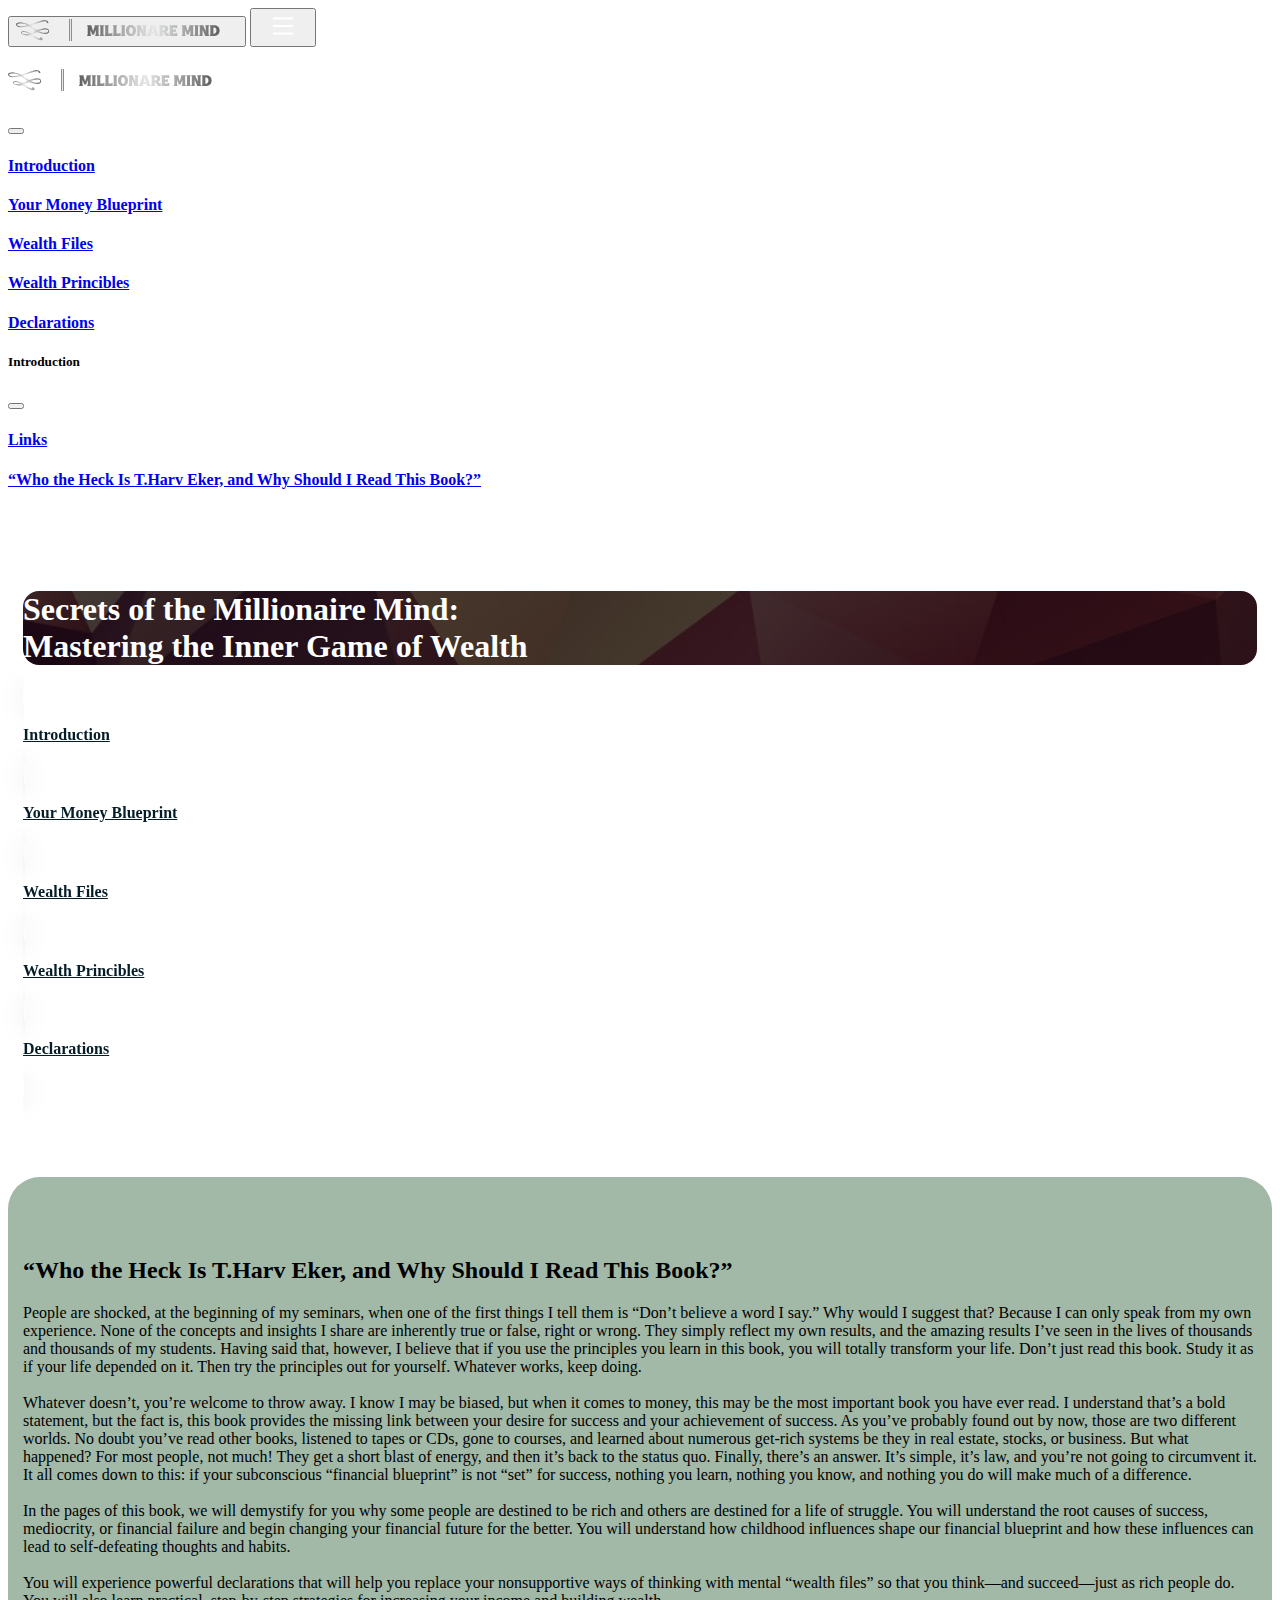
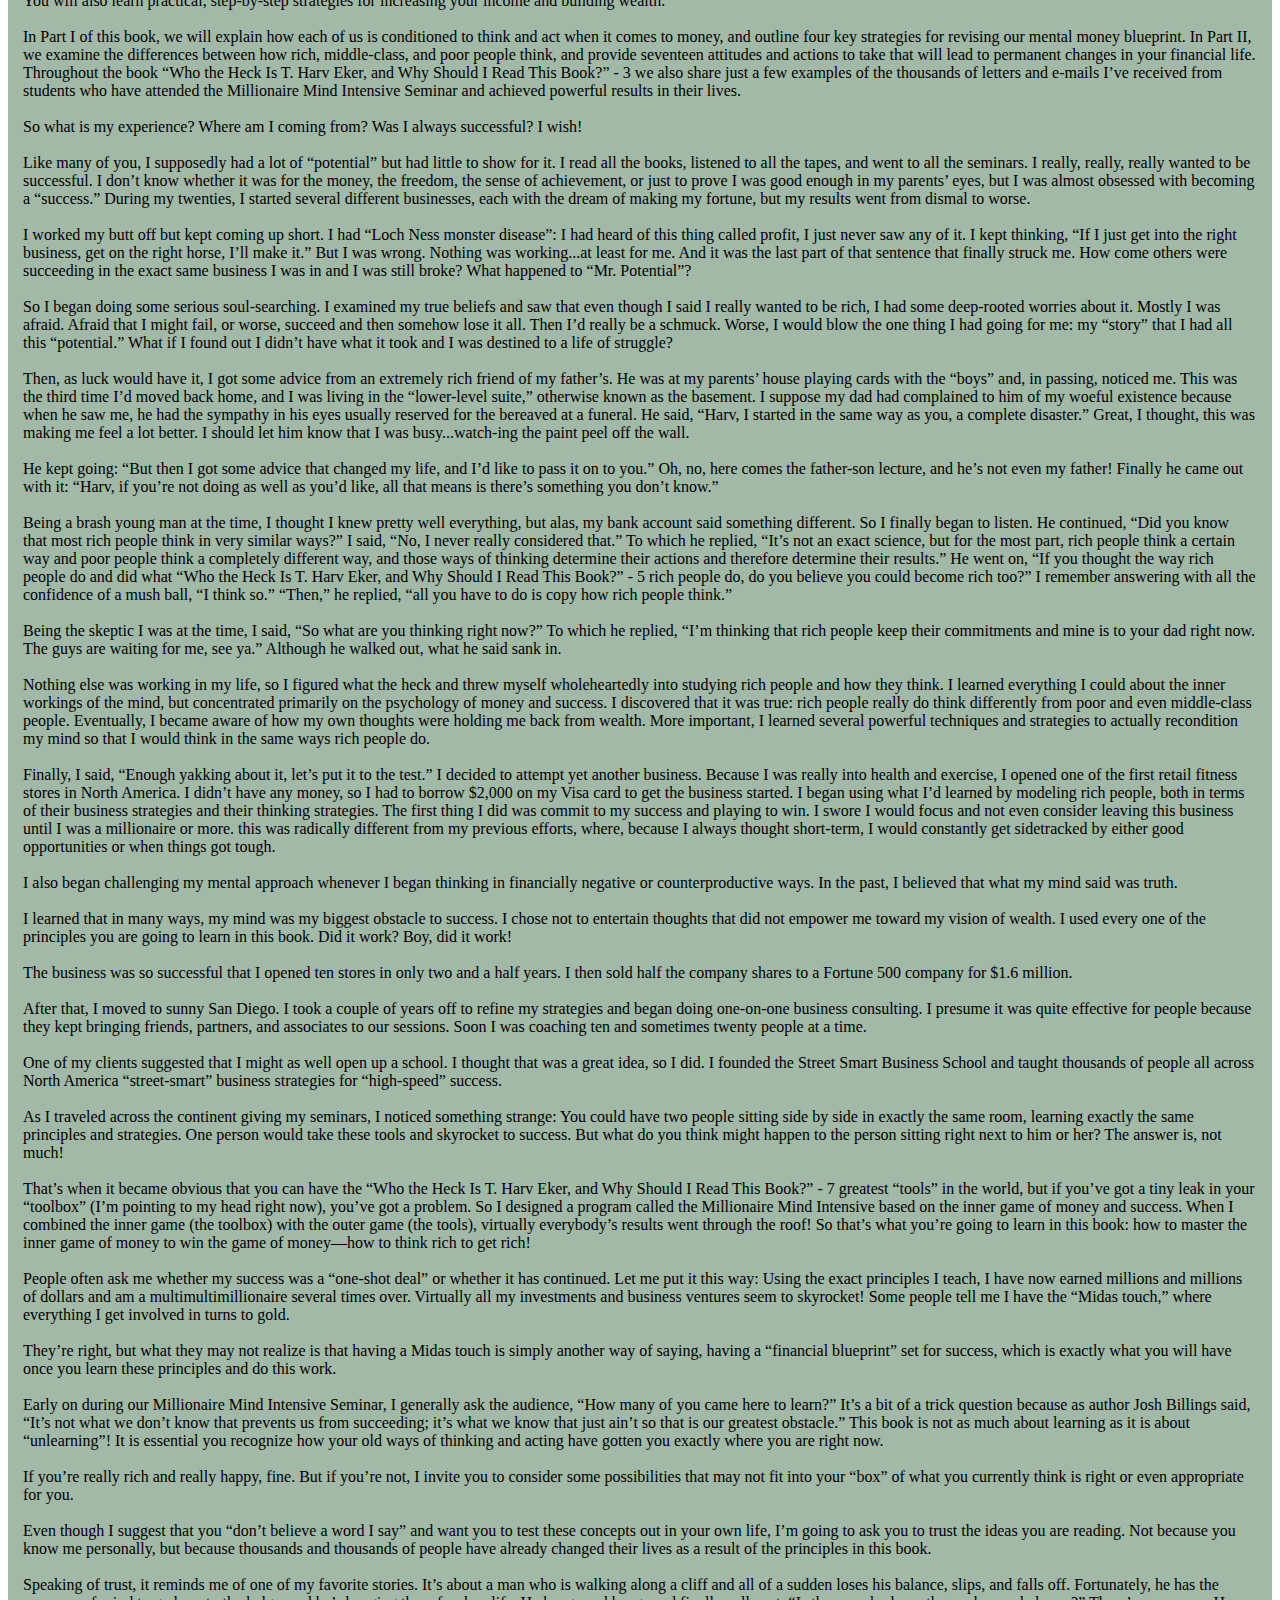
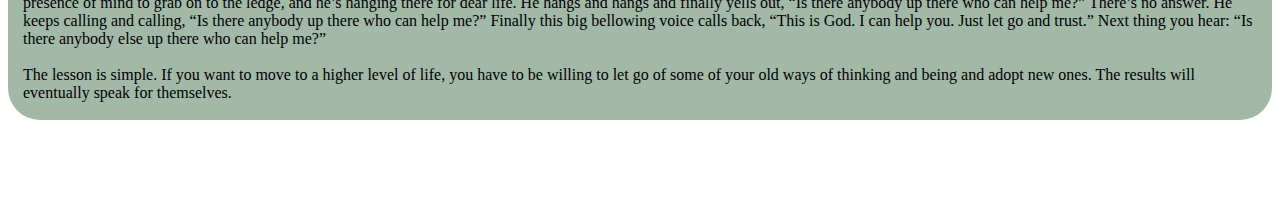
==== index.html @ d22d8944 "initial commit" ====
<!doctype html>
<html lang="en" class="h-100">

<head>
    <title>Secrets Of The Millionare Mind</title>
    <!-- Required meta tags -->
    <meta charset="utf-8">
    <meta name="viewport" content="width=device-width, initial-scale=1, shrink-to-fit=no">

    <!-- Bootstrap CSS -->
    <link href="https://cdn.jsdelivr.net/npm/bootstrap@5.1.1/dist/css/bootstrap.min.css" rel="stylesheet"
        integrity="sha384-F3w7mX95PdgyTmZZMECAngseQB83DfGTowi0iMjiWaeVhAn4FJkqJByhZMI3AhiU" crossorigin="anonymous">

    <!--Stylesheet -->
    <link href="./css/site.css" rel="stylesheet">
    <link rel="stylesheet" href="https://cdn.jsdelivr.net/npm/bootstrap-icons@1.9.1/font/bootstrap-icons.css">
</head>

<body class="d-flex flex-column h-100">

    <nav class="navbar navbar-expand-md navbar-dark fixed-top bg-dark">
        <div class="container-fluid">
            <button class="bg-dark text-light border-0" type="button" data-bs-toggle="offcanvas"
                data-bs-target="#Navigation" aria-controls="Navigation"><img src="./img/MMind-logo-title.svg"></button>
            <button class="bg-dark border-0 " type="button" data-bs-toggle="offcanvas" data-bs-target="#Chapters"
                aria-controls="Chapters"><img src="./img/list.svg"></button>
        </div>
    </nav>

    <main class="flex-shrink-0">

        <div class="offcanvas offcanvas-start bg-dark" data-bs-scroll="true" tabindex="-1" id="Navigation"
            aria-labelledby="NavigationLabel">
            <div class="offcanvas-header">
                <h5 class="offcanvas-title" id="NavigationLabel"><img src="./img/MMind-logo-title.svg"></h5>
                <button type="button" class="btn-close btn-close-white" data-bs-dismiss="offcanvas"
                    aria-label="Close"></button>
            </div>
            <div class="offcanvas-body text-light">
                <a href="#" type="button" class="btn btn-secondary w-100 mt-2 p-2">
                    <h4>Introduction</h4>
                </a>
                <a href="#" type="button" class="btn btn-secondary w-100 mt-2 p-2">
                    <h4>Your Money Blueprint</h4>
                </a>
                <a href="#" type="button" class="btn btn-secondary w-100 mt-2 p-2">
                    <h4>Wealth Files</h4>
                </a>
                <a href="#" type="button" class="btn btn-secondary w-100 mt-2 p-2">
                    <h4>Wealth Princibles</h4>
                </a>
                <a href="#" type="button" class="btn btn-secondary w-100 mt-2 p-2">
                    <h4>Declarations</h4>
                </a>
            </div>
        </div>

        <div class="offcanvas offcanvas-end bg-dark text-light" data-bs-scroll="true" tabindex="-1" id="Chapters"
            aria-labelledby="ChaptersLabel">
            <div class="offcanvas-header">
                <h5 class="offcanvas-title" id="ChaptersLabel">Introduction</h5>
                <button type="button" class="btn-close btn-close-white" data-bs-dismiss="offcanvas"
                    aria-label="Close"></button>
            </div>
            <div class="offcanvas-body">
                <a href="#" class="text-decoration-none text-light"><h4>Links</h4></a>
                <a href="#" class="text-decoration-none text-light"><h4>“Who the Heck Is T.Harv Eker, and Why Should I Read This Book?”</h4></a>

            </div>
        </div>

        <div class="container w-100">
            <h1 id="title" class="mt-5 text-center p-4">Secrets of the Millionaire Mind:<br>Mastering the Inner Game
                of Wealth</h1>
            <div class="offcanvas-body text-light w-75 m-auto">
                <a href="#" type="button" class="btn bg-glass w-100 mt-2 p-2">
                    <h4>Introduction</h4>
                </a>
                <a href="#" type="button" class="btn bg-glass w-100 mt-2 p-2">
                    <h4>Your Money Blueprint</h4>
                </a>
                <a href="#" type="button" class="btn bg-glass w-100 mt-2 p-2">
                    <h4>Wealth Files</h4>
                </a>
                <a href="#" type="button" class="btn bg-glass w-100 mt-2 p-2">
                    <h4>Wealth Princibles</h4>
                </a>
                <a href="#" type="button" class="btn bg-glass w-100 mt-2 p-2">
                    <h4>Declarations</h4>
                </a>
            </div>
        </div>

        <div class="container bg-green">
            <h2 class="text-center">“Who the Heck Is
                T.Harv Eker, and Why Should
                I Read This Book?”</h2>
            <article class="p-3">
                <p>People are shocked, at the beginning of my seminars, when
                    one of the first things I tell them is “Don’t believe a word I
                    say.” Why would I suggest that? Because I can only speak
                    from my own experience. None of the concepts and insights I
                    share are inherently true or false, right or wrong. They simply
                    reflect my own results, and the amazing results I’ve seen in the
                    lives of thousands and thousands of my students. Having said
                    that, however, I believe that if you use the principles you learn
                    in this book, you will totally transform your life. Don’t just
                    read this book. Study it as if your life depended on it. Then try
                    the principles out for yourself. Whatever works, keep doing.<br><br>
                    Whatever doesn’t, you’re welcome to throw away.
                    I know I may be biased, but when it comes to money, this
                    may be the most important book you have ever read. I understand that’s a bold statement, but the
                    fact is, this book
                    provides the missing link between your desire for success
                    and your achievement of success. As you’ve probably found
                    out by now, those are two different worlds.
                    No doubt you’ve read other books, listened to tapes or
                    CDs, gone to courses, and learned about numerous get-rich
                    systems be they in real estate, stocks, or business. But what
                    happened? For most people, not much! They get a short blast
                    of energy, and then it’s back to the status quo.
                    Finally, there’s an answer. It’s simple, it’s law, and you’re
                    not going to circumvent it. It all comes down to this: if your
                    subconscious “financial blueprint” is not “set” for success,
                    nothing you learn, nothing you know, and nothing you do will
                    make much of a difference.<br><br>
                    In the pages of this book, we will demystify for you why
                    some people are destined to be rich and others are destined for
                    a life of struggle. You will understand the root causes of
                    success, mediocrity, or financial failure and begin changing
                    your financial future for the better. You will understand how
                    childhood influences shape our financial blueprint and how
                    these influences can lead to self-defeating thoughts and habits.<br><br>
                    You will experience powerful declarations that will help you
                    replace your nonsupportive ways of thinking with mental
                    “wealth files” so that you think—and succeed—just as rich
                    people do. You will also learn practical, step-by-step strategies
                    for increasing your income and building wealth.<br><br>
                    In Part I of this book, we will explain how each of us is
                    conditioned to think and act when it comes to money, and
                    outline four key strategies for revising our mental money
                    blueprint. In Part II, we examine the differences between how
                    rich, middle-class, and poor people think, and provide
                    seventeen attitudes and actions to take that will lead to permanent changes in your financial life.
                    Throughout the book
                    “Who the Heck Is T. Harv Eker, and Why Should I Read This Book?” - 3
                    we also share just a few examples of the thousands of letters
                    and e-mails I’ve received from students who have attended the
                    Millionaire Mind Intensive Seminar and achieved powerful
                    results in their lives.<br><br>
                    So what is my experience? Where am I coming from? Was I
                    always successful? I wish!<br><br>
                    Like many of you, I supposedly had a lot of “potential” but
                    had little to show for it. I read all the books, listened to all the
                    tapes, and went to all the seminars. I really, really, really
                    wanted to be successful. I don’t know whether it was for the
                    money, the freedom, the sense of achievement, or just to
                    prove I was good enough in my parents’ eyes, but I was almost
                    obsessed with becoming a “success.” During my twenties, I
                    started several different businesses, each with the dream of
                    making my fortune, but my results went from dismal to worse.<br><br>
                    I worked my butt off but kept coming up short. I had
                    “Loch Ness monster disease”: I had heard of this thing called
                    profit, I just never saw any of it. I kept thinking, “If I just get
                    into the right business, get on the right horse, I’ll make it.” But
                    I was wrong. Nothing was working...at least for me. And it was
                    the last part of that sentence that finally struck me. How come
                    others were succeeding in the exact same business I was in and
                    I was still broke? What happened to “Mr. Potential”?<br><br>
                    So I began doing some serious soul-searching. I examined
                    my true beliefs and saw that even though I said I really wanted
                    to be rich, I had some deep-rooted worries about it. Mostly I
                    was afraid. Afraid that I might fail, or worse, succeed and then
                    somehow lose it all. Then I’d really be a schmuck. Worse, I
                    would blow the one thing I had going for
                    me: my “story” that I had all this “potential.” What if I found
                    out I didn’t have what it took and I was destined to a life of
                    struggle?<br><br>
                    Then, as luck would have it, I got some advice from an
                    extremely rich friend of my father’s. He was at my parents’
                    house playing cards with the “boys” and, in passing, noticed
                    me. This was the third time I’d moved back home, and I was
                    living in the “lower-level suite,” otherwise known as the
                    basement. I suppose my dad had complained to him of my
                    woeful existence because when he saw me, he had the sympathy in his eyes usually reserved for the
                    bereaved at a funeral.
                    He said, “Harv, I started in the same way as you, a complete
                    disaster.” Great, I thought, this was making me feel a lot
                    better. I should let him know that I was busy...watch-ing the
                    paint peel off the wall.<br><br>
                    He kept going: “But then I got some advice that changed
                    my life, and I’d like to pass it on to you.” Oh, no, here comes
                    the father-son lecture, and he’s not even my father! Finally he
                    came out with it: “Harv, if you’re not doing as well as you’d
                    like, all that means is there’s something you don’t know.”<br><br>
                    Being a brash young man at the time, I thought I knew pretty
                    well everything, but alas, my bank account said something
                    different. So I finally began to listen. He continued, “Did you
                    know that most rich people think in very similar ways?”
                    I said, “No, I never really considered that.” To which he
                    replied, “It’s not an exact science, but for the most part, rich
                    people think a certain way and poor people think a completely
                    different way, and those ways of thinking determine their
                    actions and therefore determine their results.” He went on, “If
                    you thought the way rich people do and did what
                    “Who the Heck Is T. Harv Eker, and Why Should I Read This Book?” - 5
                    rich people do, do you believe you could become rich too?” I
                    remember answering with all the confidence of a mush ball, “I
                    think so.” “Then,” he replied, “all you have to do is copy how
                    rich people think.”<br><br>
                    Being the skeptic I was at the time, I said, “So what are you
                    thinking right now?” To which he replied, “I’m thinking that
                    rich people keep their commitments and mine is to your dad
                    right now. The guys are waiting for me, see ya.” Although he
                    walked out, what he said sank in.<br><br>
                    Nothing else was working in my life, so I figured what the
                    heck and threw myself wholeheartedly into studying rich
                    people and how they think. I learned everything I could about
                    the inner workings of the mind, but concentrated primarily on
                    the psychology of money and success. I discovered that it was
                    true: rich people really do think differently from poor and even
                    middle-class people. Eventually, I became aware of how my
                    own thoughts were holding me back from wealth. More
                    important, I learned several powerful techniques and strategies
                    to actually recondition my mind so that I would think in the
                    same ways rich people do.<br><br>
                    Finally, I said, “Enough yakking about it, let’s put it to the
                    test.” I decided to attempt yet another business. Because I was
                    really into health and exercise, I opened one of the first retail
                    fitness stores in North America. I didn’t have any money, so I
                    had to borrow $2,000 on my Visa card to get the business
                    started. I began using what I’d learned by modeling rich
                    people, both in terms of their business strategies and their
                    thinking strategies. The first thing I did was commit to my
                    success and playing to win. I swore I would focus and not
                    even consider leaving this business until I was a millionaire or
                    more. this was radically different from my previous efforts,
                    where, because I always thought short-term, I would
                    constantly get sidetracked by either good opportunities or
                    when things got tough.<br><br>
                    I also began challenging my mental approach whenever I
                    began thinking in financially negative or counterproductive
                    ways. In the past, I believed that what my mind said was truth.<br><br>
                    I learned that in many ways, my mind was my biggest obstacle
                    to success. I chose not to entertain thoughts that did not
                    empower me toward my vision of wealth. I used every one of
                    the principles you are going to learn in this book. Did it work?
                    Boy, did it work!<br><br>
                    The business was so successful that I opened ten stores in
                    only two and a half years. I then sold half the company shares
                    to a Fortune 500 company for $1.6 million.<br><br>
                    After that, I moved to sunny San Diego. I took a couple of
                    years off to refine my strategies and began doing one-on-one
                    business consulting. I presume it was quite effective for people
                    because they kept bringing friends, partners, and associates to
                    our sessions. Soon I was coaching ten and sometimes twenty
                    people at a time.<br><br>
                    One of my clients suggested that I might as well open up a
                    school. I thought that was a great idea, so I did. I founded the
                    Street Smart Business School and taught thousands of people
                    all across North America “street-smart” business strategies for
                    “high-speed” success.<br><br>
                    As I traveled across the continent giving my seminars, I
                    noticed something strange: You could have two people sitting
                    side by side in exactly the same room, learning exactly the
                    same principles and strategies. One person would take these
                    tools and skyrocket to success. But what do you think might
                    happen to the person sitting right next to him or her? The
                    answer is, not much!<br><br>
                    That’s when it became obvious that you can have the
                    “Who the Heck Is T. Harv Eker, and Why Should I Read This Book?” - 7
                    greatest “tools” in the world, but if you’ve got a tiny leak in
                    your “toolbox” (I’m pointing to my head right now), you’ve
                    got a problem. So I designed a program called the Millionaire
                    Mind Intensive based on the inner game of money and
                    success. When I combined the inner game (the toolbox) with
                    the outer game (the tools), virtually everybody’s results went
                    through the roof! So that’s what you’re going to learn in this
                    book: how to master the inner game of money to win the
                    game of money—how to think rich to get rich!<br><br>
                    People often ask me whether my success was a “one-shot
                    deal” or whether it has continued. Let me put it this way:
                    Using the exact principles I teach, I have now earned millions
                    and millions of dollars and am a multimultimillionaire several
                    times over. Virtually all my investments and business ventures
                    seem to skyrocket! Some people tell me I have the “Midas
                    touch,” where everything I get involved in turns to gold.<br><br>
                    They’re right, but what they may not realize is that having a
                    Midas touch is simply another way of saying, having a
                    “financial blueprint” set for success, which is exactly what you
                    will have once you learn these principles and do this work.<br><br>
                    Early on during our Millionaire Mind Intensive Seminar, I
                    generally ask the audience, “How many of you came here to
                    learn?” It’s a bit of a trick question because as author Josh
                    Billings said, “It’s not what we don’t know that prevents us
                    from succeeding; it’s what we know that just ain’t so that is our
                    greatest obstacle.” This book is not as much about learning as
                    it is about “unlearning”! It is essential you recognize how your
                    old ways of thinking and acting have gotten you exactly where
                    you are right now.<br><br>
                    If you’re really rich and really happy, fine. But if you’re not,
                    I invite you to consider some possibilities that may not
                    fit into your “box” of what you currently think is right or even
                    appropriate for you.<br><br>
                    Even though I suggest that you “don’t believe a word I say”
                    and want you to test these concepts out in your own life, I’m
                    going to ask you to trust the ideas you are reading. Not
                    because you know me personally, but because thousands and
                    thousands of people have already changed their lives as a result
                    of the principles in this book.<br><br>
                    Speaking of trust, it reminds me of one of my favorite stories. It’s about a man who is walking
                    along a cliff and all of a
                    sudden loses his balance, slips, and falls off. Fortunately, he
                    has the presence of mind to grab on to the ledge, and he’s
                    hanging there for dear life. He hangs and hangs and finally
                    yells out, “Is there anybody up there who can help me?”
                    There’s no answer. He keeps calling and calling, “Is there
                    anybody up there who can help me?” Finally this big bellowing
                    voice calls back, “This is God. I can help you. Just let go and
                    trust.” Next thing you hear: “Is there anybody else up there
                    who can help me?”<br><br>
                    The lesson is simple. If you want to move to a higher level
                    of life, you have to be willing to let go of some of your old
                    ways of thinking and being and adopt new ones. The results
                    will eventually speak for themselves.<br><br>
                </p>
            </article>
        </div>
    </main>

    <!-- Bootstrap JS -->
    <script src="https://cdn.jsdelivr.net/npm/bootstrap@5.1.1/dist/js/bootstrap.bundle.min.js"
        integrity="sha384-/bQdsTh/da6pkI1MST/rWKFNjaCP5gBSY4sEBT38Q/9RBh9AH40zEOg7Hlq2THRZ" crossorigin="anonymous">
        </script>
</body>

</html>
---- css/site.css ----
:root {
    --rich-dark-blue: #051D27ff;
    --rich-cyan: #016766ff;
    --rich-blue: #012D40ff;
    --rich-light-blue: #013C50ff;
    --rich-green: #A2B9A8ff;
}

main>.container {
    padding: 60px 15px 0;
    margin-bottom: 5rem;
}


#intro {
    background-image: url("/img/pexels-benjamin-suter-3617500.jpg");
    background-size: contain;
    background-repeat: no-repeat;
    background-position: center;
}

#title {
    background: linear-gradient(rgba(0, 0, 0, 0.7), rgba(0, 0, 0, 0.7)), url('/img/abstract-geometric\ android-iphone-desktop-hd-backgrounds-wallpapers-1080p-4k-onbsm.jpg');
    height: 100%;
    background-position: center;
    background-repeat: no-repeat;
    background-size: cover;
    color: white;
    border-radius: 1rem;
}

main {
    background-image: url("/img/pexels-benjamin-suter-3617500.jpg");
}

.bg-glass {
    background: rgba(255, 255, 255, 0.2);
    border-radius: 16px;
    box-shadow: 0 4px 30px rgba(0, 0, 0, 0.1);
    backdrop-filter: blur(5px);
    -webkit-backdrop-filter: blur(5px);
    border: 1px solid rgba(255, 255, 255, 0.3);
    color: var(--rich-dark-blue);
}

.bg-glass:hover {
    color: var(--rich-green);
}

.bg-green {
    background-color: var(--rich-green);
    border-radius: 2rem;
}

.offcanvas-body a h4:hover {
    color: burlywood;
}
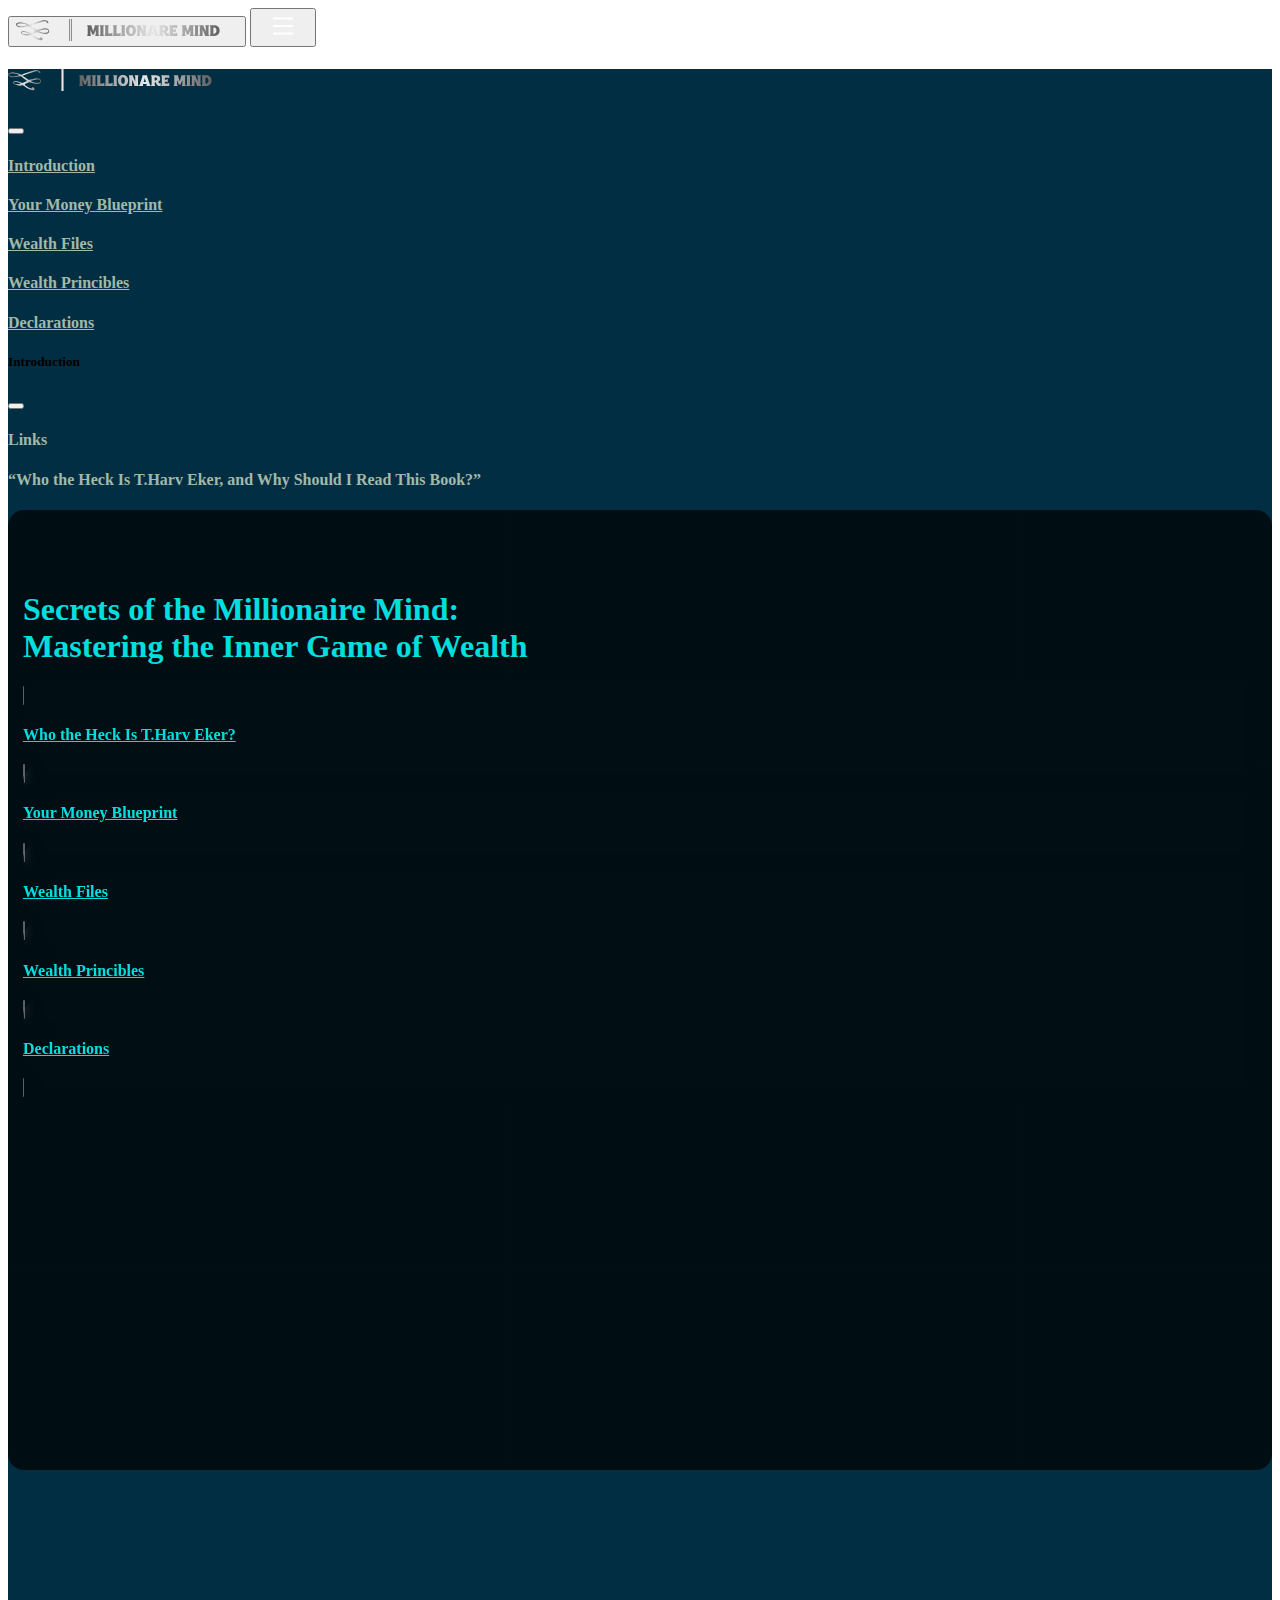
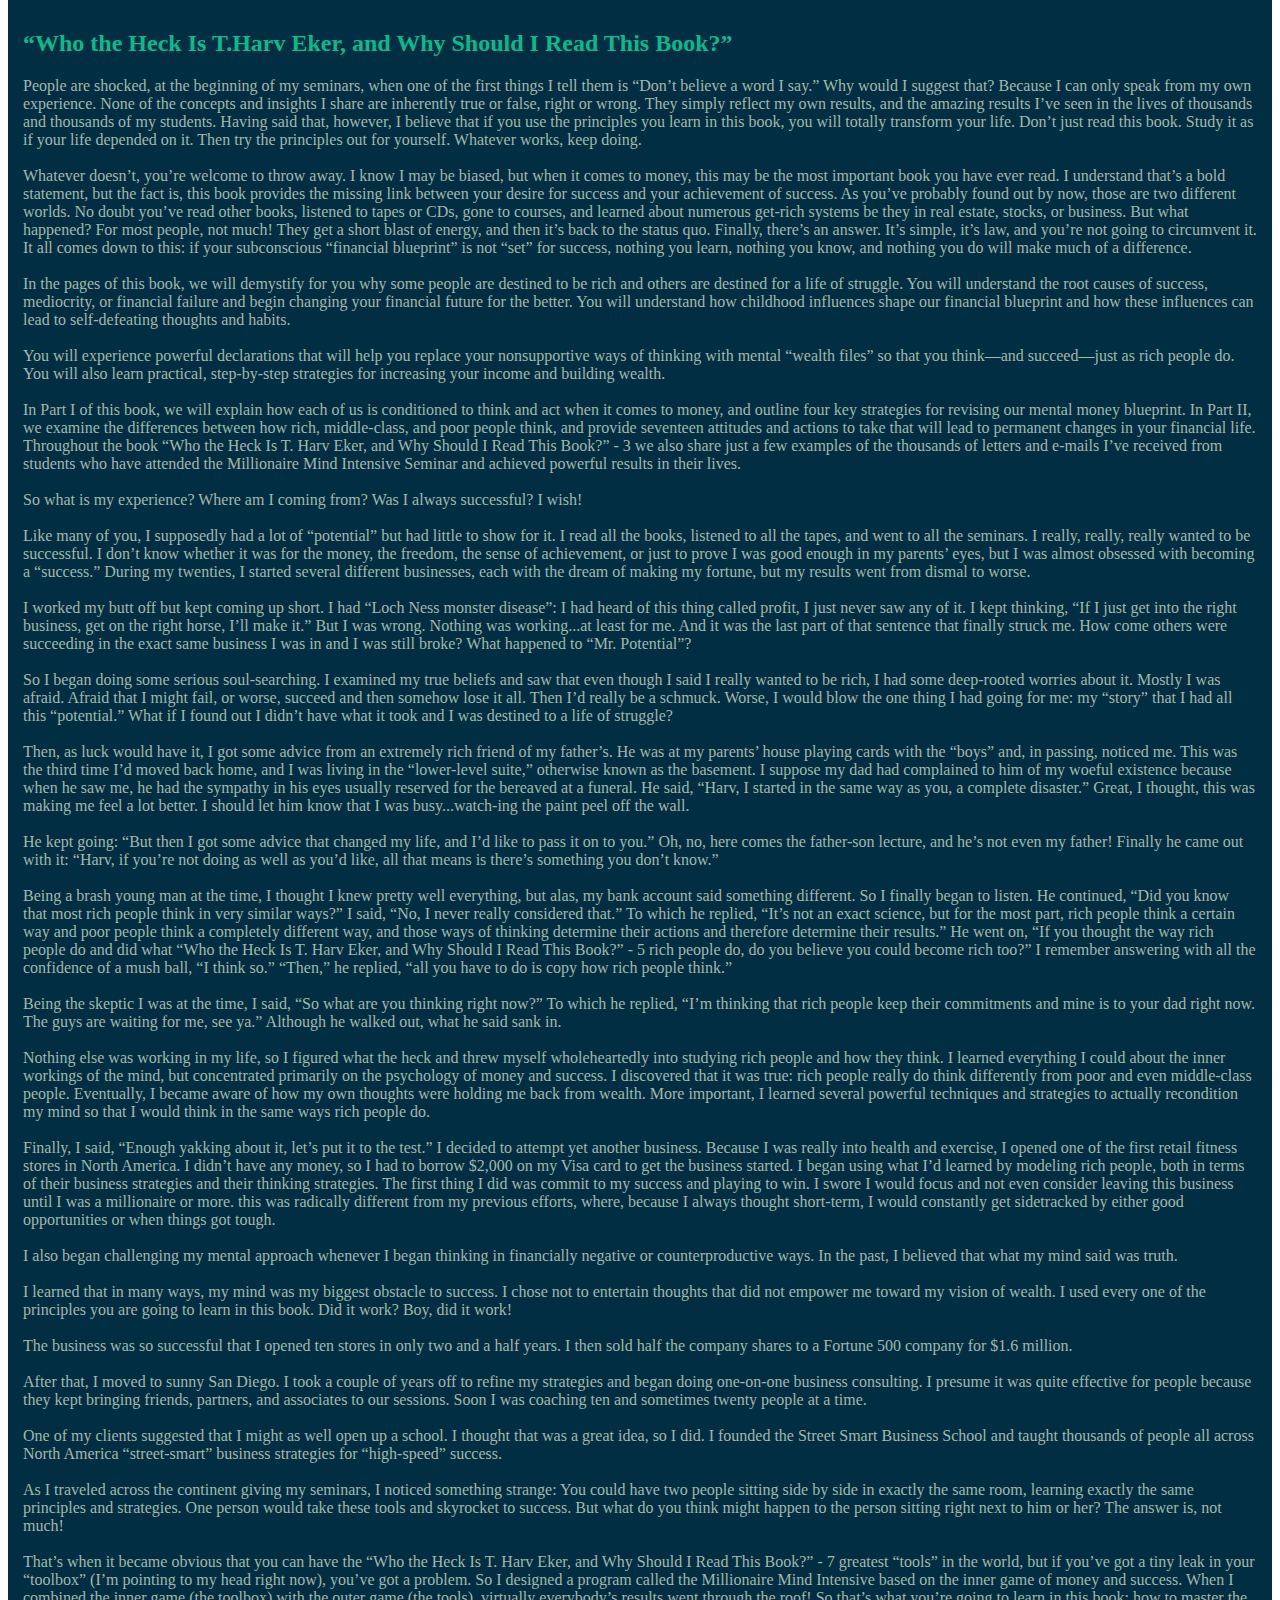
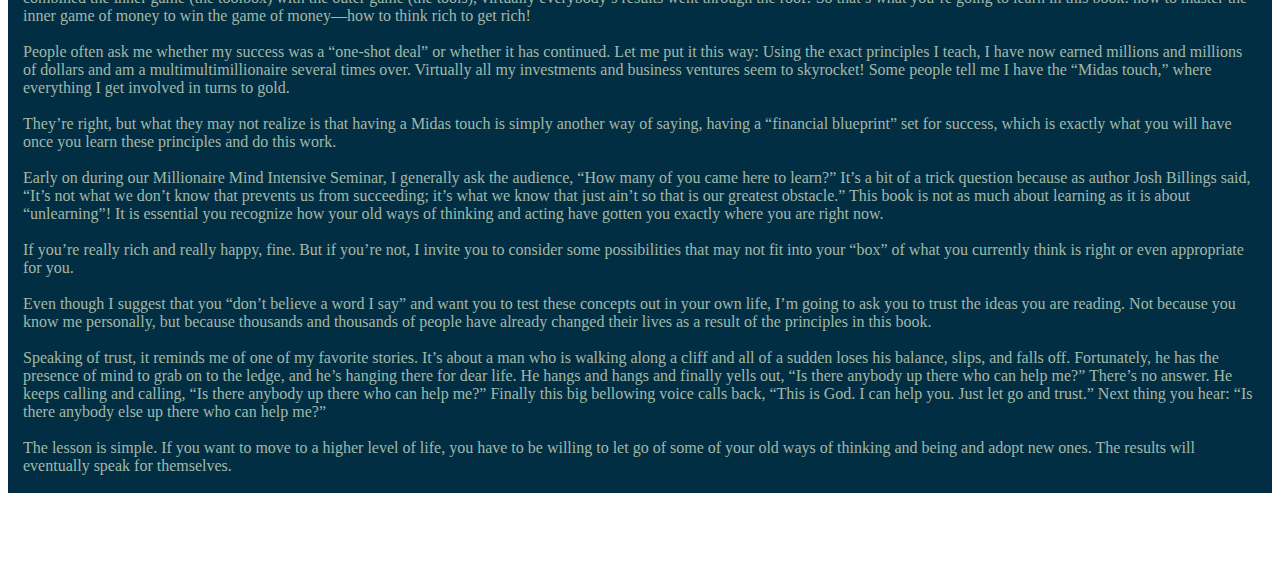
==== commit 9a6c1601: "establish style, add structure" ====
--- a/index.html
+++ b/index.html
@@ -37,19 +37,19 @@
                     aria-label="Close"></button>
             </div>
             <div class="offcanvas-body text-light">
-                <a href="#" type="button" class="btn btn-secondary w-100 mt-2 p-2">
+                <a href="#content" type="button" class="btn btn-nav w-100 mt-2 p-2">
                     <h4>Introduction</h4>
                 </a>
-                <a href="#" type="button" class="btn btn-secondary w-100 mt-2 p-2">
+                <a href="/blueprint.html" type="button" class="btn btn-nav w-100 mt-2 p-2">
                     <h4>Your Money Blueprint</h4>
                 </a>
-                <a href="#" type="button" class="btn btn-secondary w-100 mt-2 p-2">
+                <a href="./wealthFiles.html" type="button" class="btn btn-nav w-100 mt-2 p-2">
                     <h4>Wealth Files</h4>
                 </a>
-                <a href="#" type="button" class="btn btn-secondary w-100 mt-2 p-2">
+                <a href="./wealthPrincibles.html" type="button" class="btn btn-nav w-100 mt-2 p-2">
                     <h4>Wealth Princibles</h4>
                 </a>
-                <a href="#" type="button" class="btn btn-secondary w-100 mt-2 p-2">
+                <a href="/declarations.html" type="button" class="btn btn-nav w-100 mt-2 p-2">
                     <h4>Declarations</h4>
                 </a>
             </div>
@@ -58,40 +58,44 @@
         <div class="offcanvas offcanvas-end bg-dark text-light" data-bs-scroll="true" tabindex="-1" id="Chapters"
             aria-labelledby="ChaptersLabel">
             <div class="offcanvas-header">
-                <h5 class="offcanvas-title" id="ChaptersLabel">Introduction</h5>
+                <h5 class="offcanvas-title text-uppercase" id="ChaptersLabel">Introduction</h5>
                 <button type="button" class="btn-close btn-close-white" data-bs-dismiss="offcanvas"
                     aria-label="Close"></button>
             </div>
             <div class="offcanvas-body">
-                <a href="#" class="text-decoration-none text-light"><h4>Links</h4></a>
-                <a href="#" class="text-decoration-none text-light"><h4>“Who the Heck Is T.Harv Eker, and Why Should I Read This Book?”</h4></a>
-
-            </div>
-        </div>
-
-        <div class="container w-100">
-            <h1 id="title" class="mt-5 text-center p-4">Secrets of the Millionaire Mind:<br>Mastering the Inner Game
+                <a href="#intro" class="text-chapter">
+                    <h4>Links</h4>
+                </a>
+                <a href="#content" class="text-chapter">
+                    <h4>“Who the Heck Is T.Harv Eker, and Why Should I Read This Book?”</h4>
+                </a>
+
+            </div>
+        </div>
+
+        <div id="intro" class="container bg-secondary pb-4">
+            <h1 class="mt-4 text-center p-4 pt-0">Secrets of the Millionaire Mind:<br>Mastering the Inner Game
                 of Wealth</h1>
-            <div class="offcanvas-body text-light w-75 m-auto">
-                <a href="#" type="button" class="btn bg-glass w-100 mt-2 p-2">
-                    <h4>Introduction</h4>
-                </a>
-                <a href="#" type="button" class="btn bg-glass w-100 mt-2 p-2">
+            <div class="offcanvas-body text-light w-50 m-auto">
+                <a href="#content" type="button" class="btn bg-glass w-100 mt-2 p-2">
+                    <h4>Who the Heck Is T.Harv Eker?</h4>
+                </a>
+                <a href="./blueprint.html" type="button" class="btn bg-glass w-100 mt-2 p-2">
                     <h4>Your Money Blueprint</h4>
                 </a>
-                <a href="#" type="button" class="btn bg-glass w-100 mt-2 p-2">
+                <a href="./wealthFiles.html" type="button" class="btn bg-glass w-100 mt-2 p-2">
                     <h4>Wealth Files</h4>
                 </a>
-                <a href="#" type="button" class="btn bg-glass w-100 mt-2 p-2">
+                <a href="./wealthPrincibles.html" type="button" class="btn bg-glass w-100 mt-2 p-2">
                     <h4>Wealth Princibles</h4>
                 </a>
-                <a href="#" type="button" class="btn bg-glass w-100 mt-2 p-2">
+                <a href="./declarations.html" type="button" class="btn bg-glass w-100 mt-2 p-2">
                     <h4>Declarations</h4>
                 </a>
             </div>
         </div>
 
-        <div class="container bg-green">
+        <div id="content" class="container">
             <h2 class="text-center">“Who the Heck Is
                 T.Harv Eker, and Why Should
                 I Read This Book?”</h2>
--- a/css/site.css
+++ b/css/site.css
@@ -1,9 +1,10 @@
 :root {
-    --rich-dark-blue: #051D27ff;
-    --rich-cyan: #016766ff;
-    --rich-blue: #012D40ff;
-    --rich-light-blue: #013C50ff;
-    --rich-green: #A2B9A8ff;
+    --cambridge-blue: #A2B9A8ff;
+    --mountain-meadow: #08BB8Dff;
+    --persian-green: #19AB98ff;
+    --viridian-green: rgb(0, 222, 222);
+    --dark-slate-gray: #2B5458ff;
+    --prussian-blue: #012E43ff;
 }
 
 main>.container {
@@ -13,28 +14,30 @@
 
 
 #intro {
-    background-image: url("/img/pexels-benjamin-suter-3617500.jpg");
-    background-size: contain;
-    background-repeat: no-repeat;
-    background-position: center;
-}
-
-#title {
-    background: linear-gradient(rgba(0, 0, 0, 0.7), rgba(0, 0, 0, 0.7)), url('/img/abstract-geometric\ android-iphone-desktop-hd-backgrounds-wallpapers-1080p-4k-onbsm.jpg');
-    height: 100%;
+    background: linear-gradient(rgba(0, 0, 0, 0.7), rgba(0, 0, 0, 0.7)), url('/img/pexels-benjamin-suter-3617500.jpg');
     background-position: center;
     background-repeat: no-repeat;
     background-size: cover;
-    color: white;
+    color: var(--viridian-green);
+    border-radius: 1rem;
+    height: 100vh;
+}
+
+#intro-section {
+    background: linear-gradient(rgba(0, 0, 0, 0.7), rgba(0, 0, 0, 0.7)), url('/img/pexels-benjamin-suter-3617500.jpg');
+    background-position: center;
+    background-repeat: no-repeat;
+    background-size: cover;
+    color: var(--viridian-green);
     border-radius: 1rem;
 }
 
 main {
-    background-image: url("/img/pexels-benjamin-suter-3617500.jpg");
+    background-color: var(--prussian-blue);
 }
 
 .bg-glass {
-    background: rgba(255, 255, 255, 0.2);
+    background: rgba(106, 106, 106, 0.2);
     border-radius: 16px;
     box-shadow: 0 4px 30px rgba(0, 0, 0, 0.1);
     backdrop-filter: blur(5px);
@@ -44,14 +47,32 @@
 }
 
 .bg-glass:hover {
-    color: var(--rich-green);
+    background: rgba(243, 243, 243, 0.2);
+    color: var(--mountain-meadow);
 }
 
-.bg-green {
-    background-color: var(--rich-green);
-    border-radius: 2rem;
+p {
+    color: var(--cambridge-blue);
 }
 
-.offcanvas-body a h4:hover {
-    color: burlywood;
+h2 {
+    color: var(--mountain-meadow);
+}
+
+.text-chapter {
+    text-decoration: none;
+    color: var(--cambridge-blue);
+}
+
+.text-chapter:hover {
+    color: var(--persian-green);
+}
+
+.btn-nav {
+    background-color: var(--prussian-blue);
+    color: var(--cambridge-blue);
+}
+
+.btn-nav:hover {
+    color: var(--mountain-meadow);
 }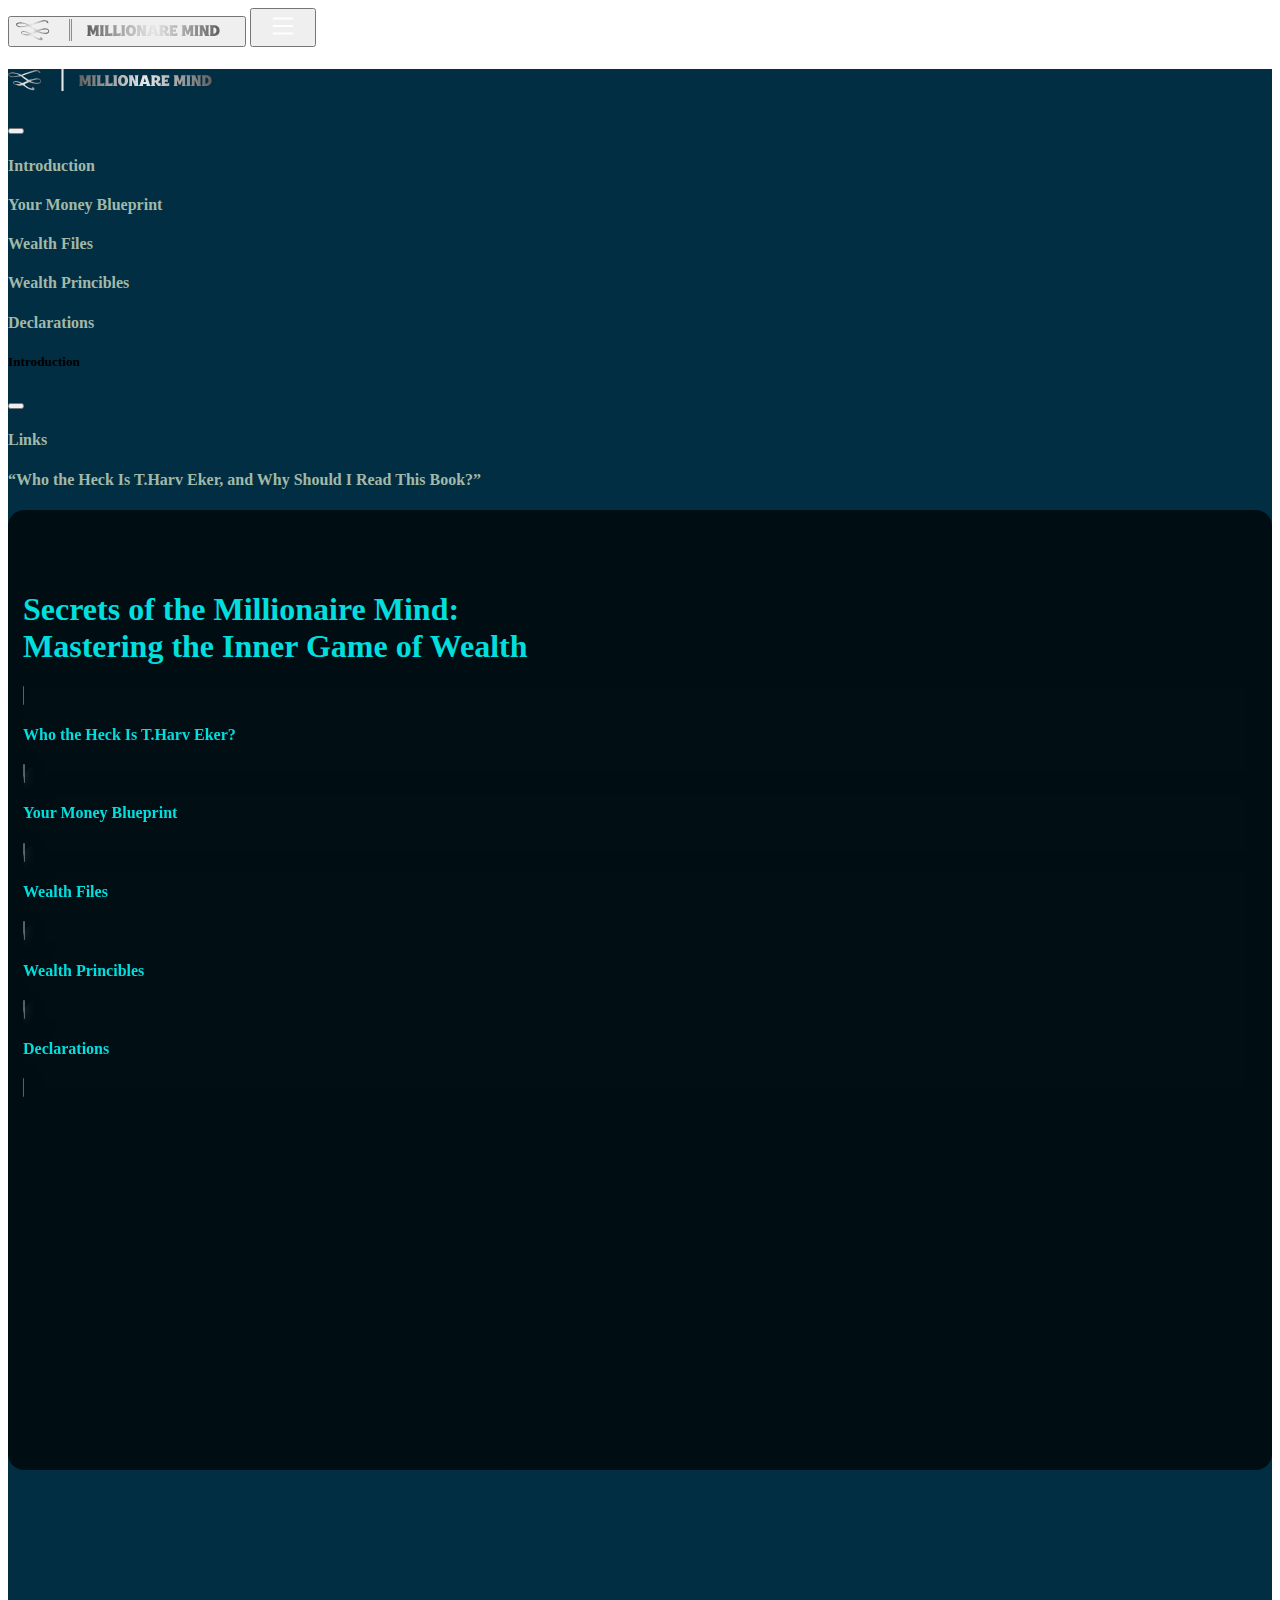
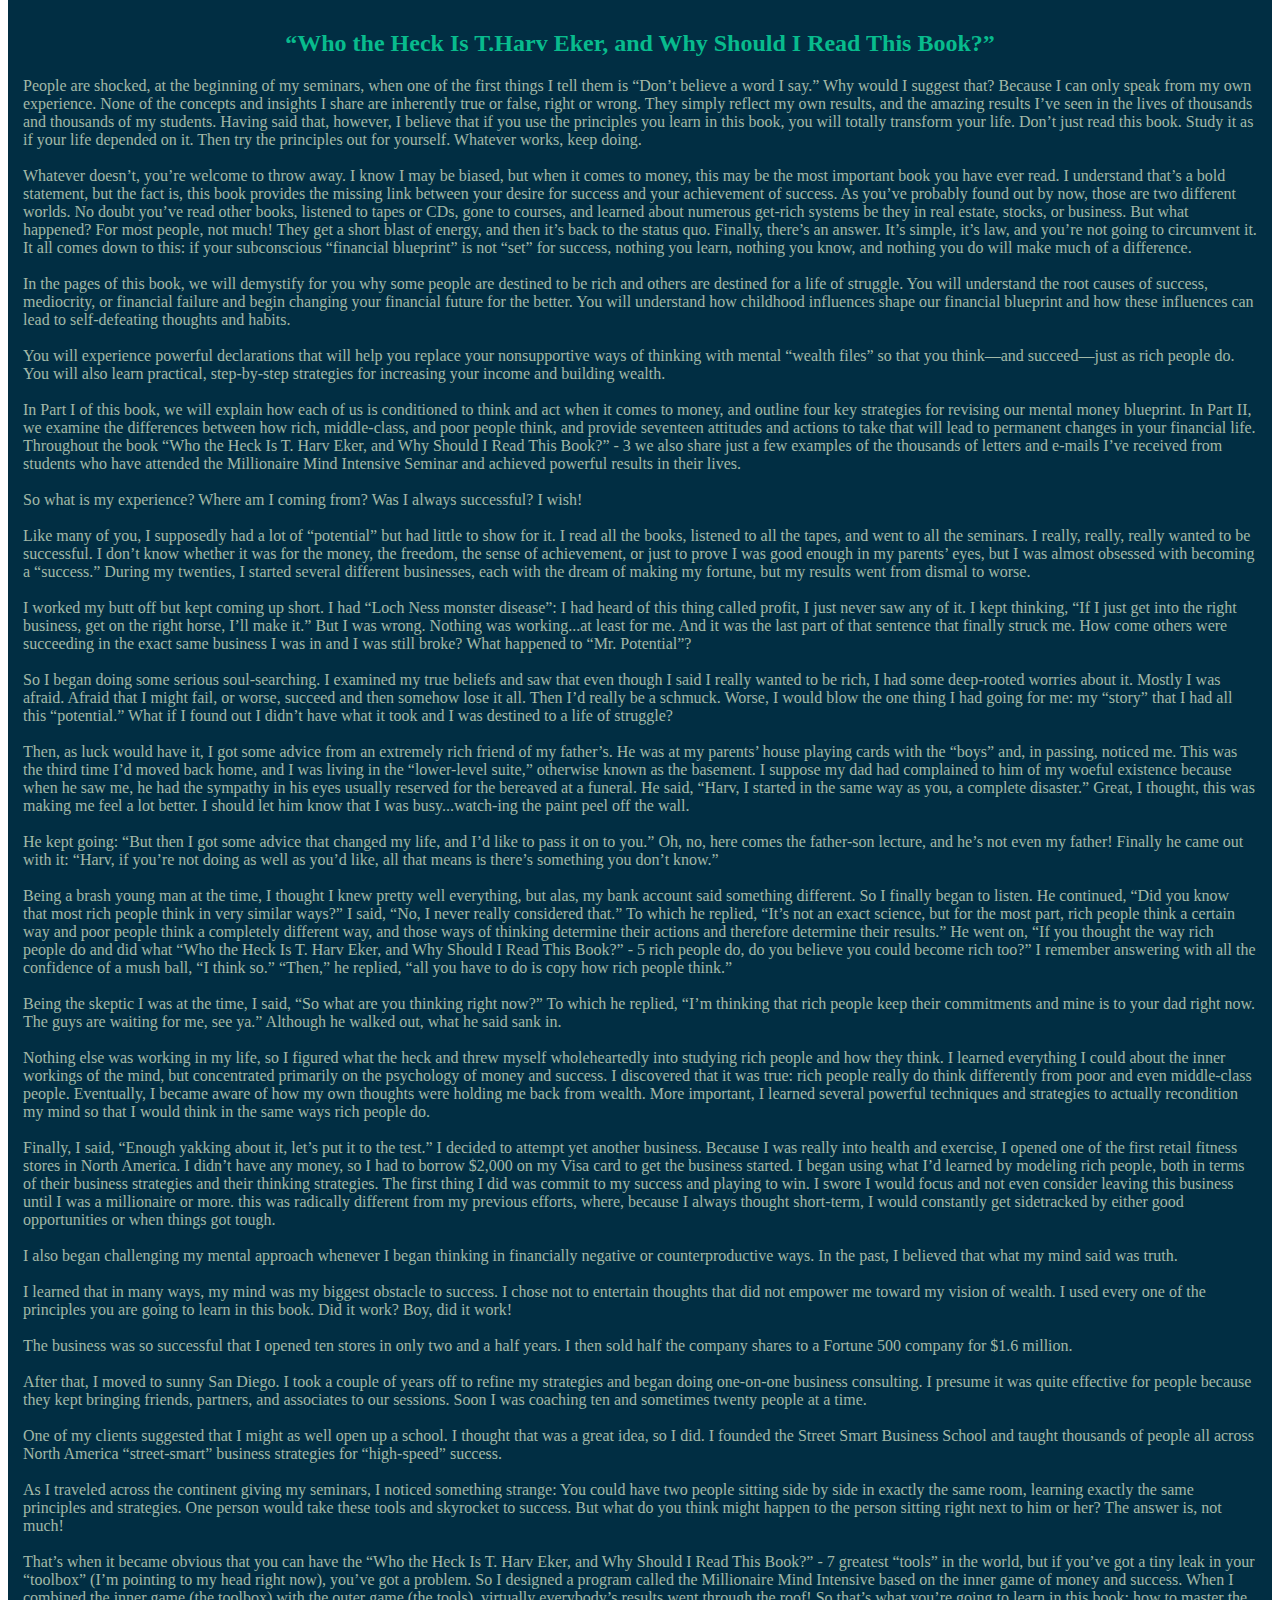
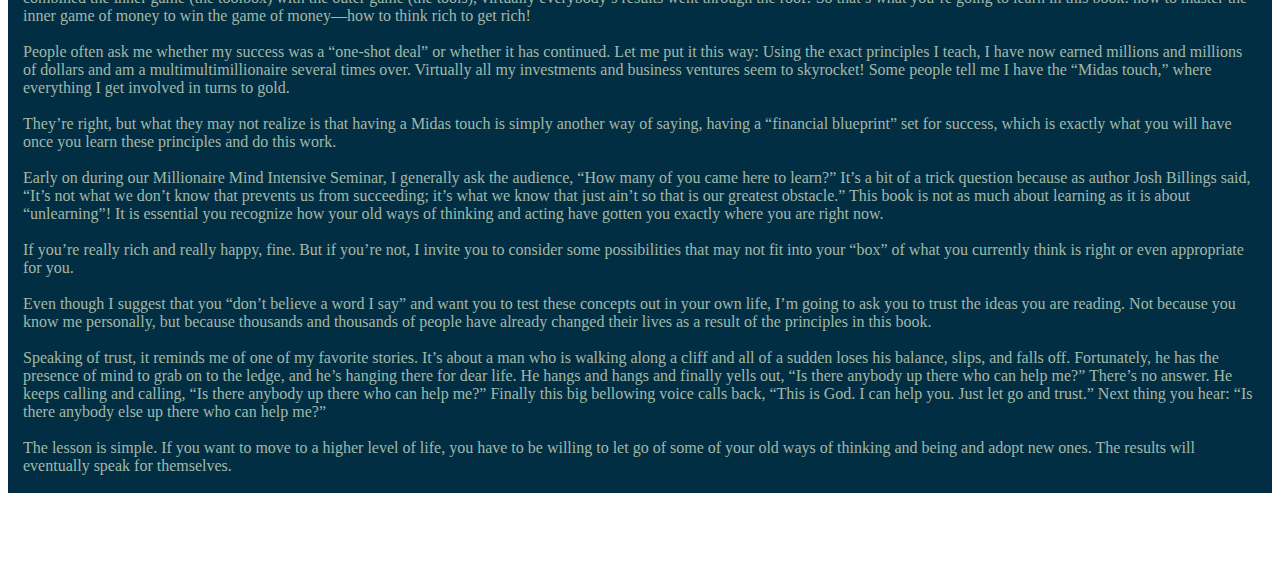
==== commit 3eec8663: "change style, add first article" ====
--- a/index.html
+++ b/index.html
@@ -63,10 +63,10 @@
                     aria-label="Close"></button>
             </div>
             <div class="offcanvas-body">
-                <a href="#intro" class="text-chapter">
+                <a href="#intro" class="btn btn-nav w-100 mt-2 p-2">
                     <h4>Links</h4>
                 </a>
-                <a href="#content" class="text-chapter">
+                <a href="#content" class="btn btn-nav w-100 mt-2 p-2">
                     <h4>“Who the Heck Is T.Harv Eker, and Why Should I Read This Book?”</h4>
                 </a>
 
--- a/css/site.css
+++ b/css/site.css
@@ -57,16 +57,9 @@
 
 h2 {
     color: var(--mountain-meadow);
+    text-align: center;
 }
 
-.text-chapter {
-    text-decoration: none;
-    color: var(--cambridge-blue);
-}
-
-.text-chapter:hover {
-    color: var(--persian-green);
-}
 
 .btn-nav {
     background-color: var(--prussian-blue);
@@ -75,4 +68,28 @@
 
 .btn-nav:hover {
     color: var(--mountain-meadow);
+}
+
+.wealth-principle {
+    background-color: var(--persian-green);
+    padding: 5%;
+    border-radius: 2rem;
+    text-align: center;
+    color: var(--prussian-blue);
+}
+
+a {
+    text-decoration: none;
+    color: var(--prussian-blue);
+}
+
+a:hover {
+    color: var(--cambridge-blue);
+}
+
+.bg-article {
+    background: rgba(0, 0, 0, 0.2);
+    border-radius: 16px;
+    box-shadow: 0 4px 30px rgba(0, 0, 0, 0.1);
+    border: 1px solid rgba(0, 0, 0, 0.3);
 }